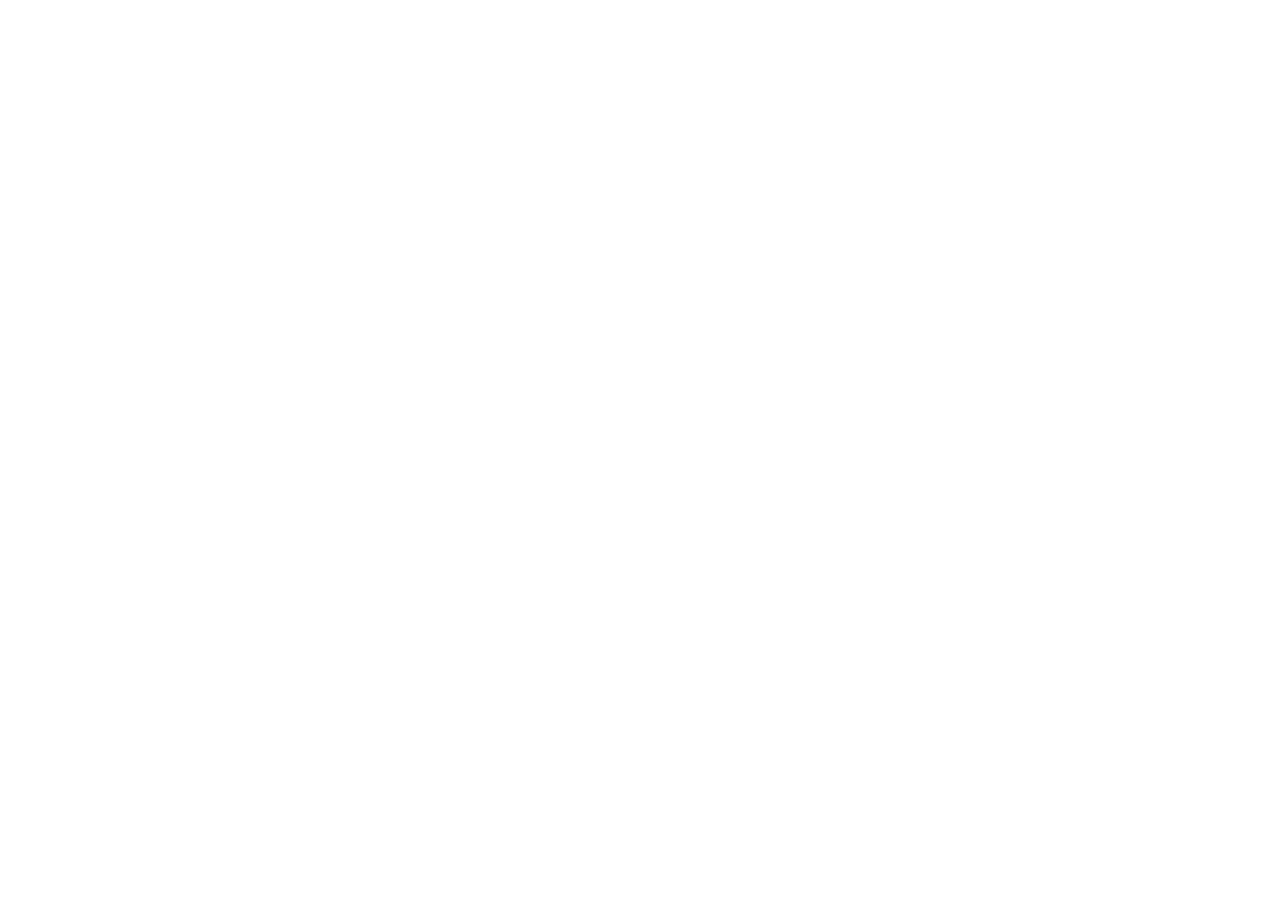
==== static/index.html @ 94cc2430 "add code up to now" ====
<html>
<head>
    <meta http-equiv="content-type" content="text/html; charset=utf-8"/> 
    <title>three.js - node.js communication</title>
    <script src="http://cdn.socket.io/stable/socket.io.js"></script>
    <script src="./js/jquery.min.js"></script>
    <script src="./js/Three.js"></script>
</head>
<body>
    <script src="./js/client.js"></script>
    <script src="./js/controller.js"></script>
</body>
</html>
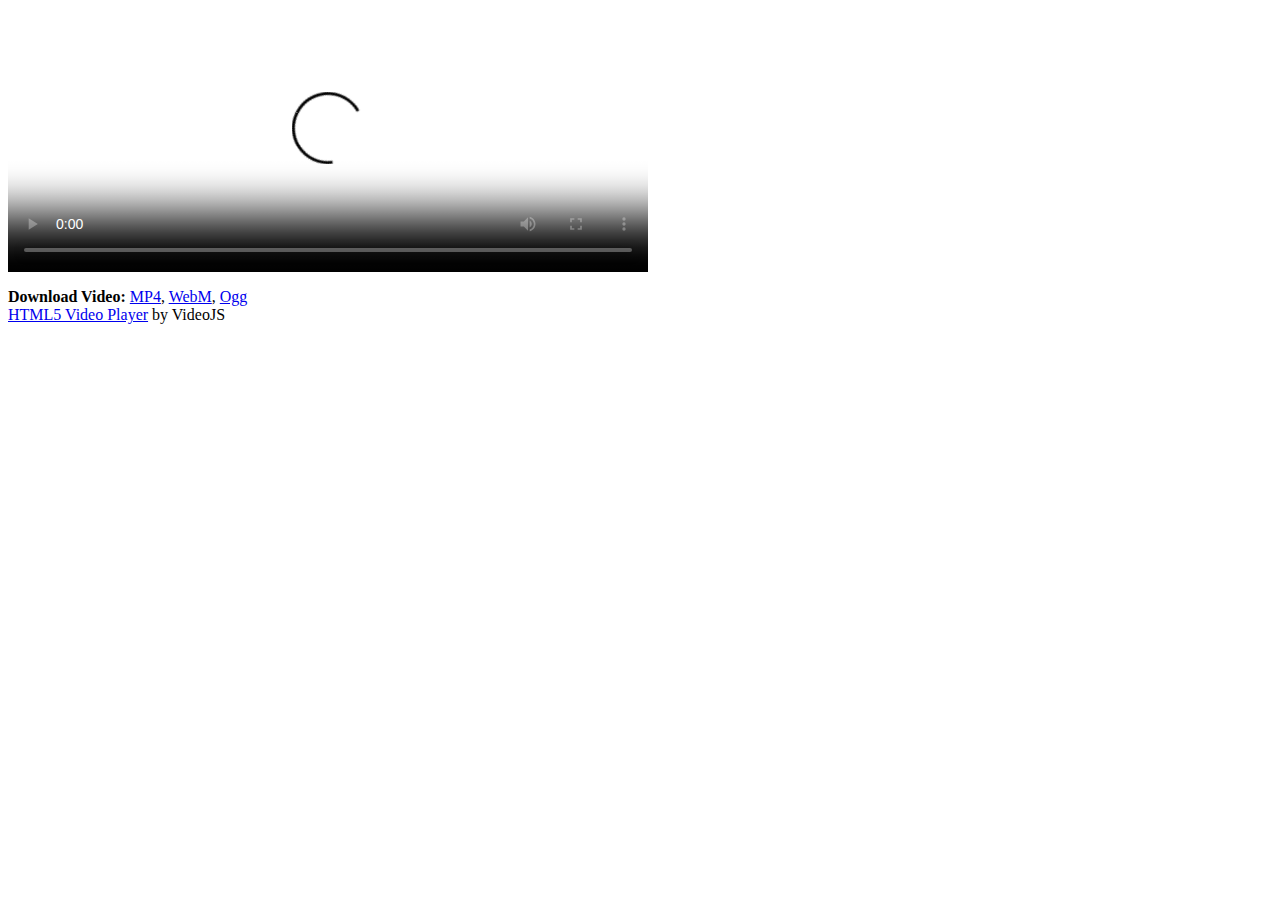
==== commit 497b6f0e: "add videojs demo" ====
--- a/static/index.html
+++ b/static/index.html
@@ -9,6 +9,35 @@
 <body>
     <script src="./js/client.js"></script>
     <script src="./js/controller.js"></script>
+  <!-- Begin VideoJS -->
+  <div class="video-js-box">
+    <!-- Using the Video for Everybody Embed Code http://camendesign.com/code/video_for_everybody -->
+    <video class="video-js" width="640" height="264" controls preload poster="http://video-js.zencoder.com/oceans-clip.png">
+      <source src="http://video-js.zencoder.com/oceans-clip.mp4" type='video/mp4; codecs="avc1.42E01E, mp4a.40.2"' />
+      <source src="http://video-js.zencoder.com/oceans-clip.webm" type='video/webm; codecs="vp8, vorbis"' />
+      <source src="http://video-js.zencoder.com/oceans-clip.ogv" type='video/ogg; codecs="theora, vorbis"' />
+      <!-- Flash Fallback. Use any flash video player here. Make sure to keep the vjs-flash-fallback class. -->
+      <object id="flash_fallback_1" class="vjs-flash-fallback" width="640" height="264" type="application/x-shockwave-flash" 
+        data="http://releases.flowplayer.org/swf/flowplayer-3.2.1.swf">
+        <param name="movie" value="http://releases.flowplayer.org/swf/flowplayer-3.2.1.swf" />
+        <param name="allowfullscreen" value="true" />
+        <param name="flashvars" 
+          value='config={"playlist":["http://video-js.zencoder.com/oceans-clip.png", {"url": "http://video-js.zencoder.com/oceans-clip.mp4","autoPlay":false,"autoBuffering":true}]}' />
+        <!-- Image Fallback. Typically the same as the poster image. -->
+        <img src="http://video-js.zencoder.com/oceans-clip.png" width="640" height="264" alt="Poster Image" 
+          title="No video playback capabilities." />
+      </object>
+    </video>
+    <!-- Download links provided for devices that can't play video in the browser. -->
+    <p class="vjs-no-video"><strong>Download Video:</strong>
+      <a href="http://video-js.zencoder.com/oceans-clip.mp4">MP4</a>,
+      <a href="http://video-js.zencoder.com/oceans-clip.webm">WebM</a>,
+      <a href="http://video-js.zencoder.com/oceans-clip.ogv">Ogg</a><br>
+      <!-- Support VideoJS by keeping this link. -->
+      <a href="http://videojs.com">HTML5 Video Player</a> by VideoJS
+    </p>
+  </div>
+  <!-- End VideoJS -->
 </body>
 </html>
 
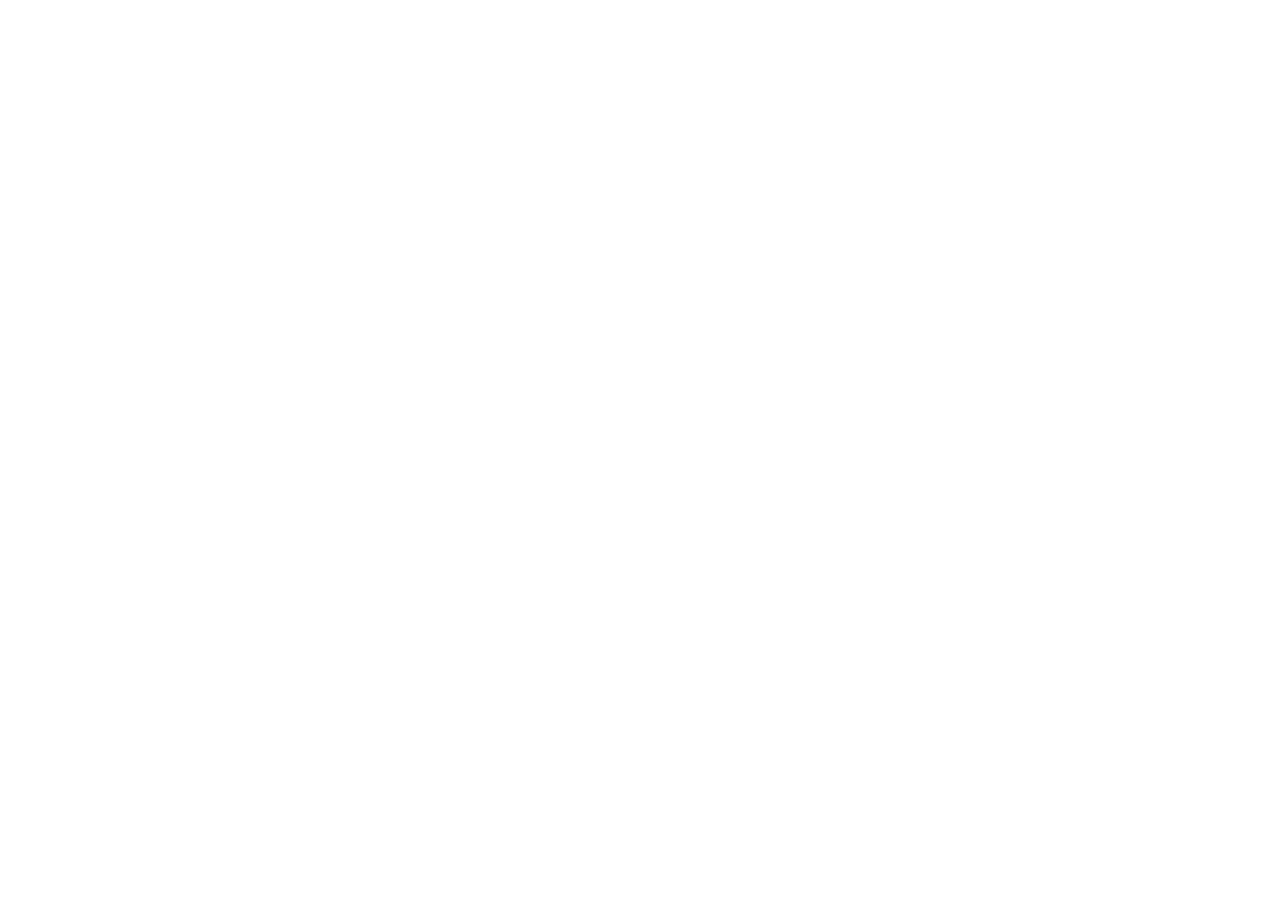
==== commit 8866990f: "add iphone support" ====
--- a/static/index.html
+++ b/static/index.html
@@ -1,43 +1,32 @@
+<!DOCTYPE html>
 <html>
-<head>
-    <meta http-equiv="content-type" content="text/html; charset=utf-8"/> 
-    <title>three.js - node.js communication</title>
-    <script src="http://cdn.socket.io/stable/socket.io.js"></script>
-    <script src="./js/jquery.min.js"></script>
-    <script src="./js/Three.js"></script>
-</head>
-<body>
-    <script src="./js/client.js"></script>
-    <script src="./js/controller.js"></script>
-  <!-- Begin VideoJS -->
-  <div class="video-js-box">
-    <!-- Using the Video for Everybody Embed Code http://camendesign.com/code/video_for_everybody -->
-    <video class="video-js" width="640" height="264" controls preload poster="http://video-js.zencoder.com/oceans-clip.png">
-      <source src="http://video-js.zencoder.com/oceans-clip.mp4" type='video/mp4; codecs="avc1.42E01E, mp4a.40.2"' />
-      <source src="http://video-js.zencoder.com/oceans-clip.webm" type='video/webm; codecs="vp8, vorbis"' />
-      <source src="http://video-js.zencoder.com/oceans-clip.ogv" type='video/ogg; codecs="theora, vorbis"' />
-      <!-- Flash Fallback. Use any flash video player here. Make sure to keep the vjs-flash-fallback class. -->
-      <object id="flash_fallback_1" class="vjs-flash-fallback" width="640" height="264" type="application/x-shockwave-flash" 
-        data="http://releases.flowplayer.org/swf/flowplayer-3.2.1.swf">
-        <param name="movie" value="http://releases.flowplayer.org/swf/flowplayer-3.2.1.swf" />
-        <param name="allowfullscreen" value="true" />
-        <param name="flashvars" 
-          value='config={"playlist":["http://video-js.zencoder.com/oceans-clip.png", {"url": "http://video-js.zencoder.com/oceans-clip.mp4","autoPlay":false,"autoBuffering":true}]}' />
-        <!-- Image Fallback. Typically the same as the poster image. -->
-        <img src="http://video-js.zencoder.com/oceans-clip.png" width="640" height="264" alt="Poster Image" 
-          title="No video playback capabilities." />
-      </object>
-    </video>
-    <!-- Download links provided for devices that can't play video in the browser. -->
-    <p class="vjs-no-video"><strong>Download Video:</strong>
-      <a href="http://video-js.zencoder.com/oceans-clip.mp4">MP4</a>,
-      <a href="http://video-js.zencoder.com/oceans-clip.webm">WebM</a>,
-      <a href="http://video-js.zencoder.com/oceans-clip.ogv">Ogg</a><br>
-      <!-- Support VideoJS by keeping this link. -->
-      <a href="http://videojs.com">HTML5 Video Player</a> by VideoJS
-    </p>
-  </div>
-  <!-- End VideoJS -->
-</body>
+    <head>
+        <title>node.js collaborative video</title>
+        <script src="http://cdn.socket.io/stable/socket.io.js" type="text/javascript"></script>
+        <script src="./js/jquery.min.js" type="text/javascript"></script>
+        <script src="./js/client.js" type="text/javascript"></script>
+    </head>
+    <body>
+        <!-- Begin VideoJS -->
+        <div class="video-js-box">
+            <!-- Using the Video for Everybody Embed Code http://camendesign.com/code/video_for_everybody -->
+            <video class="video-js" width="640" height="264" preload>
+                <source src="http://video-js.zencoder.com/oceans-clip.mp4" type='video/mp4; codecs="avc1.42E01E, mp4a.40.2"' />
+                <source src="http://video-js.zencoder.com/oceans-clip.webm" type='video/webm; codecs="vp8, vorbis"' />
+                <source src="http://video-js.zencoder.com/oceans-clip.ogv" type='video/ogg; codecs="theora, vorbis"' />
+                <!-- Flash Fallback. Use any flash video player here. Make sure to keep the vjs-flash-fallback class. -->
+                <object id="flash_fallback_1" class="vjs-flash-fallback" width="640" height="264" type="application/x-shockwave-flash" 
+                data="http://releases.flowplayer.org/swf/flowplayer-3.2.1.swf">
+                    <param name="movie" value="http://releases.flowplayer.org/swf/flowplayer-3.2.1.swf" />
+                    <param name="allowfullscreen" value="true" />
+                    <param name="flashvars" 
+                    value='config={"playlist":["http://video-js.zencoder.com/oceans-clip.png", {"url": "http://video-js.zencoder.com/oceans-clip.mp4","autoPlay":false,"autoBuffering":true}]}' />
+                    <!-- Image Fallback. Typically the same as the poster image. -->
+                    <img src="http://video-js.zencoder.com/oceans-clip.png" width="640" height="264" alt="Poster Image" 
+                    title="No video playback capabilities." />
+                </object>
+            </video>
+        </div>
+        <!-- End VideoJS -->
+    </body>
 </html>
-
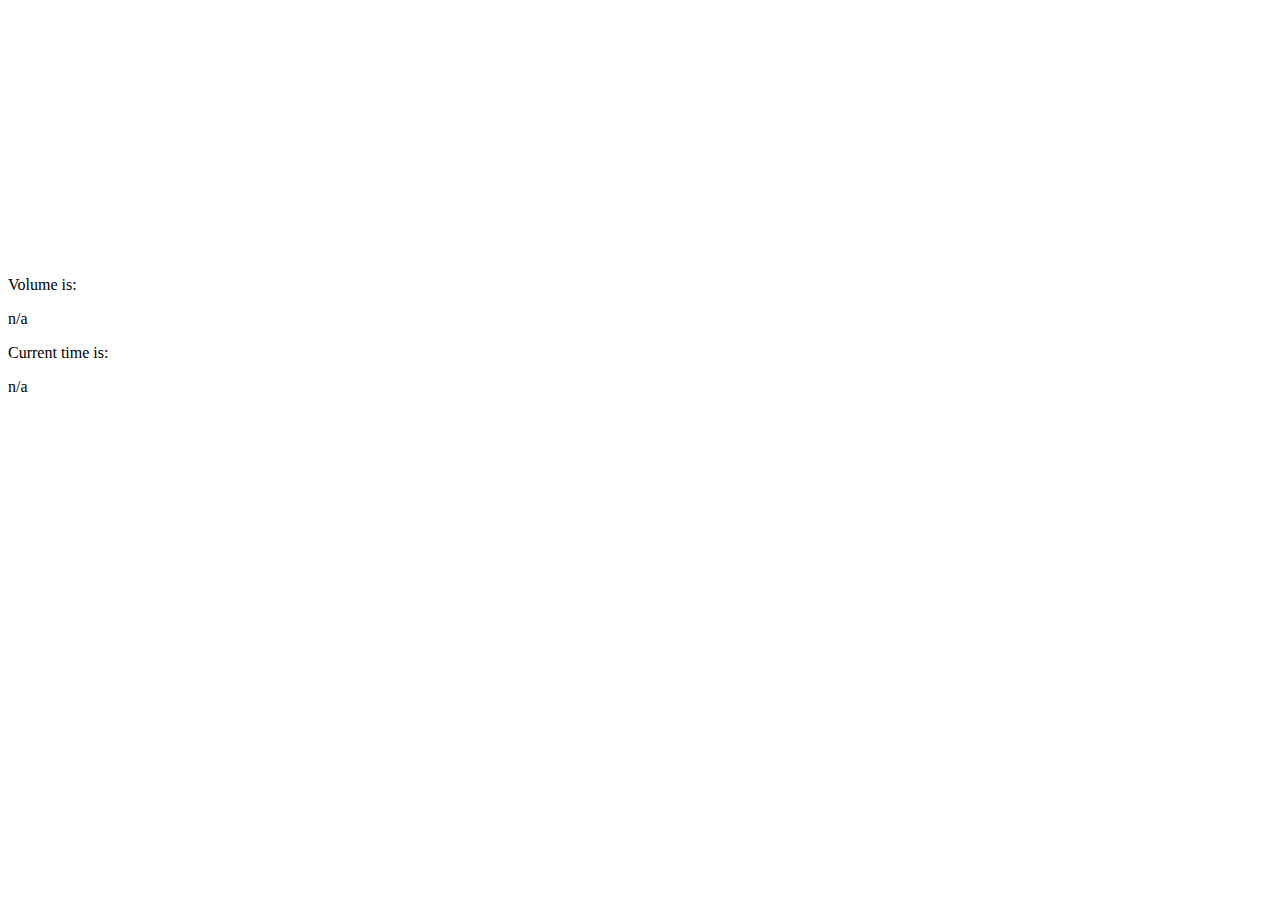
==== commit a5860d38: "add display for volume and current time" ====
--- a/static/index.html
+++ b/static/index.html
@@ -27,6 +27,10 @@
                 </object>
             </video>
         </div>
+        <div class="controls">
+            Volume is: <p id="volume">n/a</p>
+            Current time is: <p id="currentTime">n/a</p>
+        </div>
         <!-- End VideoJS -->
     </body>
 </html>
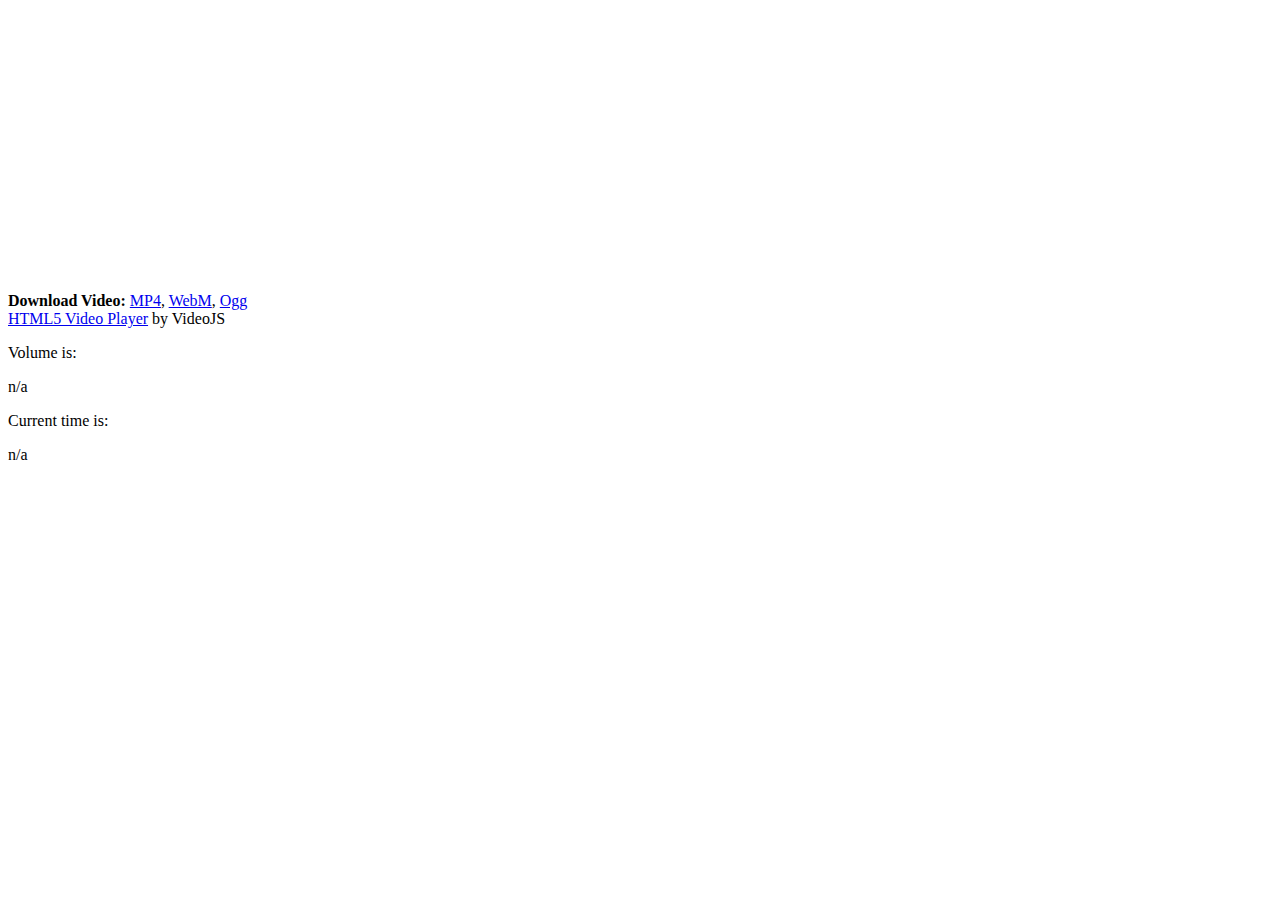
==== commit b0cfd6cb: "re-do videojs" ====
--- a/static/index.html
+++ b/static/index.html
@@ -2,35 +2,43 @@
 <html>
     <head>
         <title>node.js collaborative video</title>
-        <script src="http://cdn.socket.io/stable/socket.io.js" type="text/javascript"></script>
+        <script src="./js/socket.io.js" type="text/javascript"></script>
         <script src="./js/jquery.min.js" type="text/javascript"></script>
         <script src="./js/client.js" type="text/javascript"></script>
     </head>
     <body>
-        <!-- Begin VideoJS -->
-        <div class="video-js-box">
-            <!-- Using the Video for Everybody Embed Code http://camendesign.com/code/video_for_everybody -->
-            <video class="video-js" width="640" height="264" preload>
-                <source src="http://video-js.zencoder.com/oceans-clip.mp4" type='video/mp4; codecs="avc1.42E01E, mp4a.40.2"' />
-                <source src="http://video-js.zencoder.com/oceans-clip.webm" type='video/webm; codecs="vp8, vorbis"' />
-                <source src="http://video-js.zencoder.com/oceans-clip.ogv" type='video/ogg; codecs="theora, vorbis"' />
-                <!-- Flash Fallback. Use any flash video player here. Make sure to keep the vjs-flash-fallback class. -->
-                <object id="flash_fallback_1" class="vjs-flash-fallback" width="640" height="264" type="application/x-shockwave-flash" 
-                data="http://releases.flowplayer.org/swf/flowplayer-3.2.1.swf">
-                    <param name="movie" value="http://releases.flowplayer.org/swf/flowplayer-3.2.1.swf" />
-                    <param name="allowfullscreen" value="true" />
-                    <param name="flashvars" 
-                    value='config={"playlist":["http://video-js.zencoder.com/oceans-clip.png", {"url": "http://video-js.zencoder.com/oceans-clip.mp4","autoPlay":false,"autoBuffering":true}]}' />
-                    <!-- Image Fallback. Typically the same as the poster image. -->
-                    <img src="http://video-js.zencoder.com/oceans-clip.png" width="640" height="264" alt="Poster Image" 
-                    title="No video playback capabilities." />
-                </object>
-            </video>
-        </div>
+      <!-- Begin VideoJS -->
+      <div class="video-js-box">
+        <!-- Using the Video for Everybody Embed Code http://camendesign.com/code/video_for_everybody -->
+        <video class="video-js" width="640" height="264" preload poster="http://video-js.zencoder.com/oceans-clip.png">
+          <source src="http://video-js.zencoder.com/oceans-clip.mp4" type='video/mp4; codecs="avc1.42E01E, mp4a.40.2"' />
+          <source src="http://video-js.zencoder.com/oceans-clip.webm" type='video/webm; codecs="vp8, vorbis"' />
+          <source src="http://video-js.zencoder.com/oceans-clip.ogv" type='video/ogg; codecs="theora, vorbis"' />
+          <!-- Flash Fallback. Use any flash video player here. Make sure to keep the vjs-flash-fallback class. -->
+          <object id="flash_fallback_1" class="vjs-flash-fallback" width="640" height="264" type="application/x-shockwave-flash" 
+            data="http://releases.flowplayer.org/swf/flowplayer-3.2.1.swf">
+            <param name="movie" value="http://releases.flowplayer.org/swf/flowplayer-3.2.1.swf" />
+            <param name="allowfullscreen" value="true" />
+            <param name="flashvars" 
+              value='config={"playlist":["http://video-js.zencoder.com/oceans-clip.png", {"url": "http://video-js.zencoder.com/oceans-clip.mp4","autoPlay":false,"autoBuffering":true}]}' />
+            <!-- Image Fallback. Typically the same as the poster image. -->
+            <img src="http://video-js.zencoder.com/oceans-clip.png" width="640" height="264" alt="Poster Image" 
+              title="No video playback capabilities." />
+          </object>
+        </video>
+        <!-- Download links provided for devices that can't play video in the browser. -->
+        <p class="vjs-no-video"><strong>Download Video:</strong>
+          <a href="http://video-js.zencoder.com/oceans-clip.mp4">MP4</a>,
+          <a href="http://video-js.zencoder.com/oceans-clip.webm">WebM</a>,
+          <a href="http://video-js.zencoder.com/oceans-clip.ogv">Ogg</a><br>
+          <!-- Support VideoJS by keeping this link. -->
+          <a href="http://videojs.com">HTML5 Video Player</a> by VideoJS
+        </p>
+      </div>
+      <!-- End VideoJS -->
         <div class="controls">
             Volume is: <p id="volume">n/a</p>
             Current time is: <p id="currentTime">n/a</p>
         </div>
-        <!-- End VideoJS -->
     </body>
 </html>
